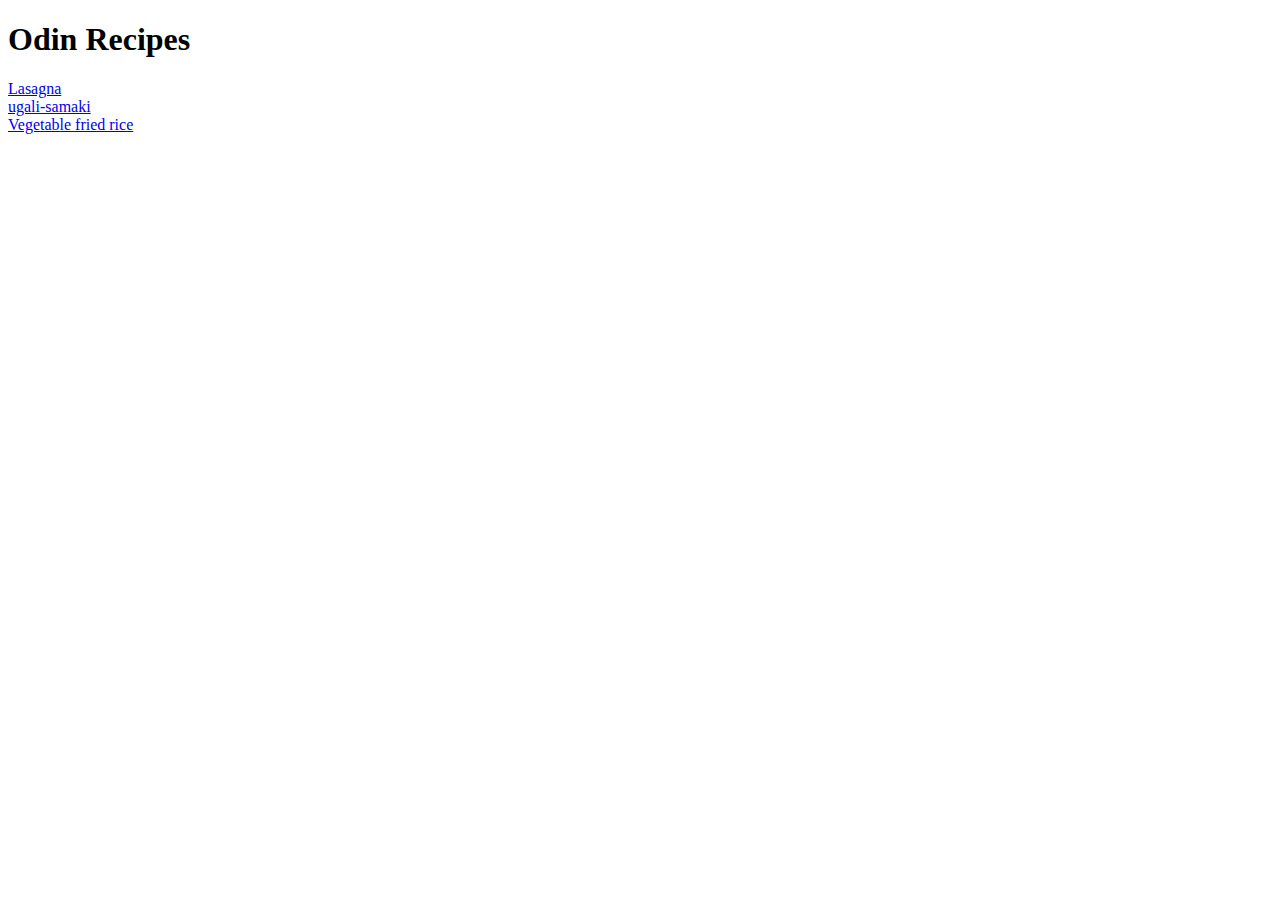
==== index.html @ d21de7e5 "first commit(index and recipes)" ====
<!DOCTYPE html>
<!--[if lt IE 7]>      <html class="no-js lt-ie9 lt-ie8 lt-ie7"> <![endif]-->
<!--[if IE 7]>         <html class="no-js lt-ie9 lt-ie8"> <![endif]-->
<!--[if IE 8]>         <html class="no-js lt-ie9"> <![endif]-->
<!--[if gt IE 8]>      <html class="no-js"> <!--<![endif]-->
<html>
    <head>
        <meta charset="utf-8">
        <meta http-equiv="X-UA-Compatible" content="IE=edge">
        <title>Odin Recipes</title>
        <meta name="description" content="">
        <meta name="viewport" content="width=device-width, initial-scale=1">
        <link rel="stylesheet" href="">
    </head>
    <body>
      <h1>Odin Recipes</h1>
      <li><a href="recipes/lasagna.html">Lasagna</a></li>
      <li><a href="recipes/ugali-samaki.html">ugali-samaki</a></li>
      <li><a href="recipes/veggie-rice.html">Vegetable fried rice</a></li>
        <script src="" async defer></script>
    </body>
</html>
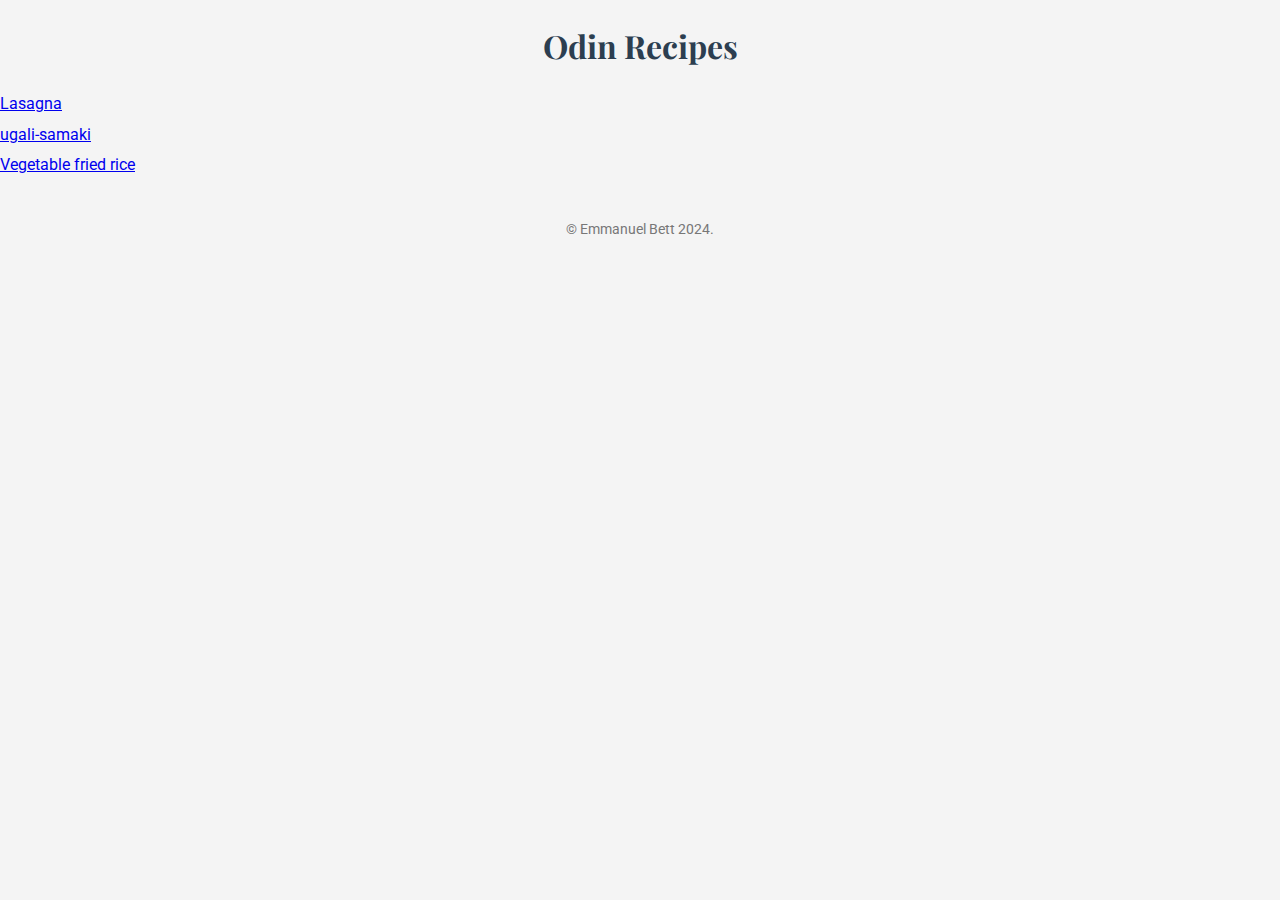
==== commit 53357f35: "css" ====
--- a/index.html
+++ b/index.html
@@ -4,19 +4,26 @@
 <!--[if IE 8]>         <html class="no-js lt-ie9"> <![endif]-->
 <!--[if gt IE 8]>      <html class="no-js"> <!--<![endif]-->
 <html>
-    <head>
-        <meta charset="utf-8">
-        <meta http-equiv="X-UA-Compatible" content="IE=edge">
-        <title>Odin Recipes</title>
-        <meta name="description" content="">
-        <meta name="viewport" content="width=device-width, initial-scale=1">
-        <link rel="stylesheet" href="">
-    </head>
-    <body>
-      <h1>Odin Recipes</h1>
-      <li><a href="recipes/lasagna.html">Lasagna</a></li>
-      <li><a href="recipes/ugali-samaki.html">ugali-samaki</a></li>
-      <li><a href="recipes/veggie-rice.html">Vegetable fried rice</a></li>
-        <script src="" async defer></script>
-    </body>
-</html>+  <head>
+    <meta charset="utf-8" />
+    <meta http-equiv="X-UA-Compatible" content="IE=edge" />
+    <title>Odin Recipes</title>
+    <meta name="description" content="" />
+    <meta name="viewport" content="width=device-width, initial-scale=1" />
+    <link rel="stylesheet" href="styles.css" />
+    <link
+      href="https://fonts.googleapis.com/css2?family=Playfair+Display:wght@400;700&family=Roboto:wght@400;700&display=swap"
+      rel="stylesheet"
+    />
+  </head>
+  <body>
+    <h1>Odin Recipes</h1>
+    <li><a href="recipes/lasagna.html">Lasagna</a></li>
+    <li><a href="recipes/ugali-samaki.html">ugali-samaki</a></li>
+    <li><a href="recipes/veggie-rice.html">Vegetable fried rice</a></li>
+    <script src="" async defer></script>
+    <div class="footer">
+      <p>&copy; Emmanuel Bett 2024.</p>
+    </div>
+  </body>
+</html>
--- a/styles.css
+++ b/styles.css
@@ -0,0 +1,96 @@
+body {
+    font-family: 'Roboto', sans-serif;
+    line-height: 1.6;
+    margin: 0;
+    padding: 0;
+    background-color: #f4f4f4;
+    color: #333;
+}
+
+h1, h2 {
+    color: #444;
+    font-family: 'Playfair Display', serif;
+}
+
+h1 {
+    text-align: center;
+    margin: 20px 0;
+    color: #2c3e50;
+}
+
+h2 {
+    margin-top: 20px;
+    margin-bottom: 10px;
+    color: #e67e22;
+}
+
+img {
+    display: block;
+    margin: 0 auto 20px;
+    border-radius: 8px;
+    max-width: 100%;
+    box-shadow: 0 4px 8px rgba(0, 0, 0, 0.1);
+    transition: transform 0.2s;
+}
+
+img:hover {
+    transform: scale(1.05);
+}
+
+p {
+    margin: 0 0 10px;
+    padding: 0 15px;
+}
+
+ul, ol {
+    margin: 0 0 20px;
+    padding: 0 15px;
+    list-style-position: inside;
+}
+
+ul {
+    list-style-type: disc;
+}
+
+ol {
+    list-style-type: decimal;
+}
+
+li {
+    margin-bottom: 5px;
+}
+
+.container {
+    max-width: 800px;
+    margin: 20px auto;
+    padding: 20px;
+    background-color: #fff;
+    box-shadow: 0 0 10px rgba(0, 0, 0, 0.1);
+    border-radius: 8px;
+}
+
+button {
+    display: inline-block;
+    padding: 10px 20px;
+    font-size: 16px;
+    color: #fff;
+    background-color: #e67e22;
+    border: none;
+    border-radius: 5px;
+    cursor: pointer;
+    transition: background-color 0.3s;
+    text-decoration: none;
+    margin-top: 20px;
+    text-align: center;
+}
+
+button:hover {
+    background-color: #d35400;
+}
+
+.footer {
+    text-align: center;
+    margin-top: 40px;
+    font-size: 14px;
+    color: #777;
+}
